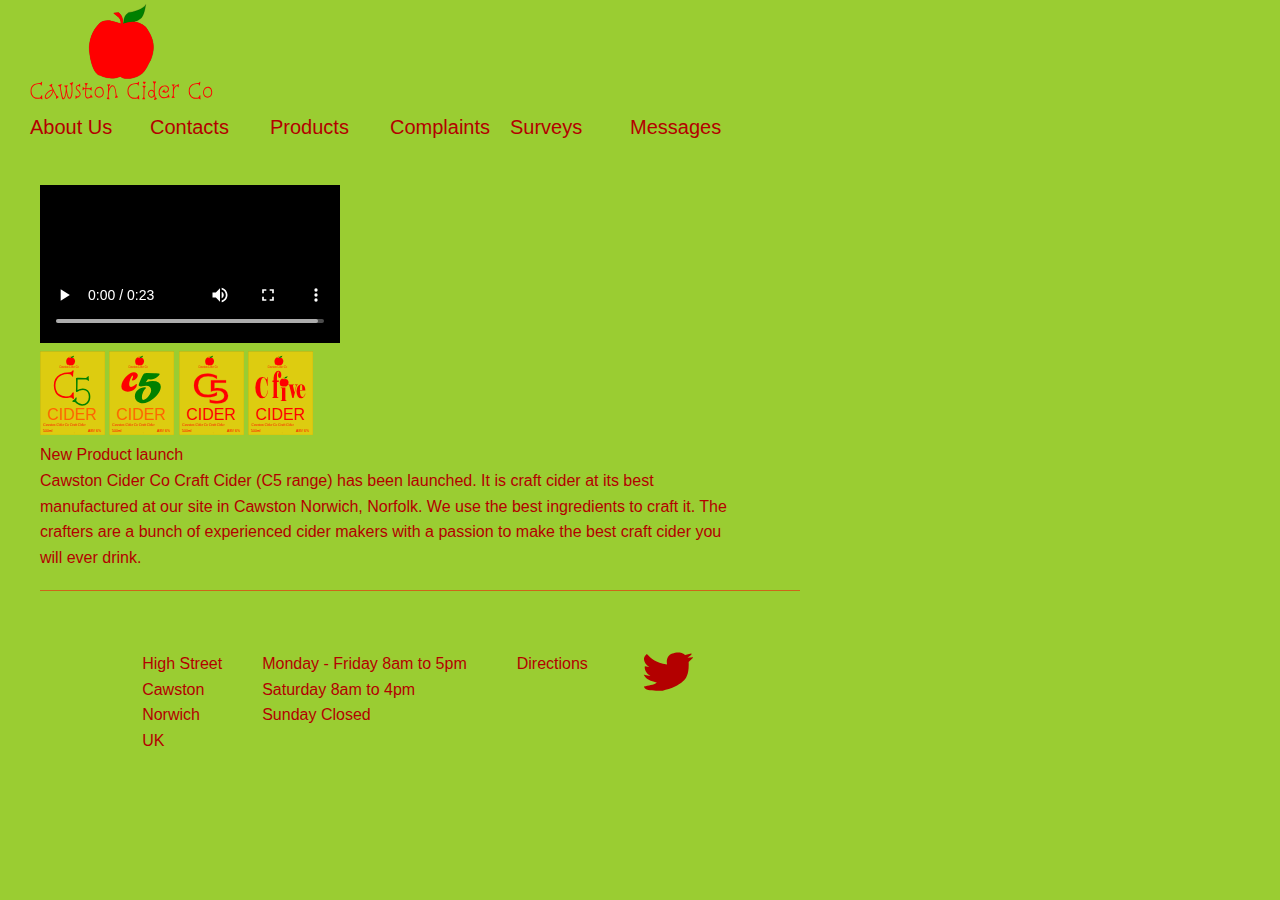
==== index.html @ 37123463 "admend file path" ====
<!DOCTYPE html>
<html lang="en">
  <head>
    <meta charset="UTF-8" />
    <meta name="viewport" content="width=device-width, initial-scale=1.0" />
    <meta
      name="description"
      content="Craft Cider manufacturer based in Cawston, Norwich, Norfolk.Home of C5 range"
    />
    <title>Cawston Cider Co | craft cider makers</title>
    <link rel="stylesheet" href="./Stylesheets/reset.css" />
    <link rel="stylesheet" href="css/styles-index.css" />
  </head>
  <body>
    <header>
      <section class="container1">
        <div class="header1">
          <div class="img_logo">
            <figure class="swing">
              <img
                src="/images/logo for video 600x316_3.svg"
                alt="Logo a red apple with a single green leaf"
                class="apple"
              />
            </figure>
          </div>
          <div class="nav1">
            <ul>
              <li><a href="about_us.html">About Us</a></li>
              <li><a href="contacts.html">Contacts</a></li>
              <li><a href="products.html">Products</a></li>
              <li><a href="complaints.html">Complaints</a></li>
              <li><a href="surveys.html">Surveys</a></li>
              <li><a href="messages.html">Messages</a></li>
            </ul>
          </div>
        </div>
      </section>
    </header>
    <main>
      <section>
        <div class="vid_text">
          <div>
            <video controls>
              <source src="/video/CawstonCo_2.mp4" type="video/mp4" />
              Your browser does not support video
            </video>
            <div class="labels_4">
              <img
                src="/images/label-1.svg"
                alt="new brand named C5 range label"
              />
              <img
                src="/images/label-2.svg"
                alt="new brand named C5 range label"
              />
              <img
                src="/images/label-3.svg"
                alt="new brand named C5 range label"
              />
              <img
                src="/images/label-4.svg"
                alt="new brand named C5 range label"
              />
            </div>
          </div>
          <div>
            <h2>New Product launch</h2>
            <p>
              Cawston Cider Co Craft Cider (C5 range) has been launched. It is
              craft cider at its best manufactured at our site in Cawston
              Norwich, Norfolk. We use the best ingredients to craft it. The
              crafters are a bunch of experienced cider makers with a passion to
              make the best craft cider you will ever drink.
            </p>
          </div>
        </div>
      </section>
    </main>
    <footer>
      <hr class="horizontal_line" />
      <div class="footer1">
        <div class="address">
          <li>High Street</li>
          <li>Cawston</li>
          <li>Norwich</li>
          <li>UK</li>
        </div>
        <div class="opening_hours">
          <li>Monday - Friday 8am to 5pm</li>
          <li>Saturday 8am to 4pm</li>
          <li>Sunday Closed</li>
        </div>
        <div class="directions">
          <a href="https://goo.gl/maps/X6PAxqRuQbRzJB1BA">Directions</a>
        </div>
        <div class="social_media">
          <img src="/images/maroon tweet.svg" alt="tweet icon" />
        </div>
      </div>
    </footer>
  </body>
</html>
---- css/styles-index.css ----
* {
  font-family: "Trebuchet MS", "Lucida Sans Unicode", "Lucida Grande",
    "Lucida Sans", Arial, sans-serif;
}

body {
  background-color: yellowgreen;
  line-height: 1.6rem;
  letter-spacing: 0.02;
  margin-left: 20px;
  align-content: center;
  max-width: 800px;
}

body {
  background-color: yellowgreen;
  animation-name: home-background;
  animation-duration: 5s;
  animation-iteration-count: infinite;
  animation-fill-mode: both;
  animation-timing-function: ease-in-out;
  animation-direction: alternate;
}
@keyframes home-background {
  from {
    background-color: reb(154, 205, 50);
  }
  to {
    background-color: rgb(179, 194, 26);
  }
}

section .container1 {
  display: flex;
  flex-direction: column;
}
.header1 {
  display: flex;
  flex-direction: column;
  justify-content: flex-start;
  align-content: space-between;
}

header img {
  max-width: 200px;
  height: auto;
}

.img_logo {
  max-width: 250px;
  height: auto;
}
.nav1 ul li a {
  display: flex;
  flex-direction: row;
  text-decoration: none;
  width: 100px;
  height: 30px;
  margin: 5px;
  padding: 5px;
  text-align: center;
  font-size: 20px;
  list-style-type: none;
  border-radius: 4%;
  color: rgb(179, 0, 0);
  font-weight: 400;
  list-style: none;
  font-family: "Trebuchet MS", "Lucida Sans Unicode", "Lucida Grande",
    "Lucida Sans", Arial, sans-serif;
}

ul,
.nav1 li a {
  display: flex;
  flex-direction: row;
  justify-content: flex-start;
  align-content: space-around;
  text-align: center;
  list-style-type: none;
  text-decoration: none;
}

a:hover {
  background-color: rgba(255, 0, 0, 0.5);
  border: 1px;
}

h1 {
  font-family: "Trebuchet MS", "Lucida Sans Unicode", "Lucida Grande",
    "Lucida Sans", Arial, sans-serif;
  font-weight: 700;
}

header .header_horizontal_line {
  height: 1px;
  color: rgb(179, 0, 0);
  border: none;
}

video {
  height: auto;
  max-width: 300px;
}
.vid_text {
  display: flex;
  flex-direction: column;
  align-content: space-between;
  margin-top: 30px;
  max-width: 90%;
}
.vid_text p {
  min-width: 100px;
}

.vid_text h2,
p {
  color: rgb(179, 0, 0);
}
.vid_text > div {
  margin-left: 20px;
}
.labels_4 > img {
  max-width: 65px;
  height: auto;
  align-items: center;
}

footer {
  height: 100px;
  background-color: dark green;
  max-width: 800px;
  font-family: "Trebuchet MS", "Lucida Sans Unicode", "Lucida Grande",
    "Lucida Sans", Arial, sans-serif;
  margin: 20px;
}
.footer1 {
  display: flex;
  flex-direction: row;
  align-content: space-between;
  justify-content: center;
  margin: 20px;
}

.footer1 > div {
  padding: 20px;
  list-style-type: none;
  margin-top: 20px;
}

footer hr.horizontal_line {
  height: 1px;
  margin-left: 0%;
  background-color: rgba(255, 0, 0, 0.5);
  max-width: 100%;
  border: none;
}

.address,
.opening_hours li {
  list-style-type: none;
  color: rgb(179, 0, 0);
}

.directions a {
  text-decoration: none;
  max-width: 50px;
  max-height: 30px;
  margin: 5px;
  padding: 5px;
  text-align: center;
  font-size: 1rem;
  border-radius: 4%;
  color: rgb(179, 0, 0);
}

.social_media {
  text-decoration: none;
  max-width: 500px;
  margin: 5px;
  padding: 5px;
  text-align: center;
  font-size: 20px;
  border-radius: 4%;
  color: rgb(179, 0, 0);
}

.social_media img {
  max-width: 50px;
}

.swing img {
  animation: example ease-in-out 5s infinite alternate;
  transform-origin: center -20px;
  float: left;
}

@keyframes example {
  from {
    transform: tanslateX(0);
  }
  to {
    transform: translateX(300px);
  }
}
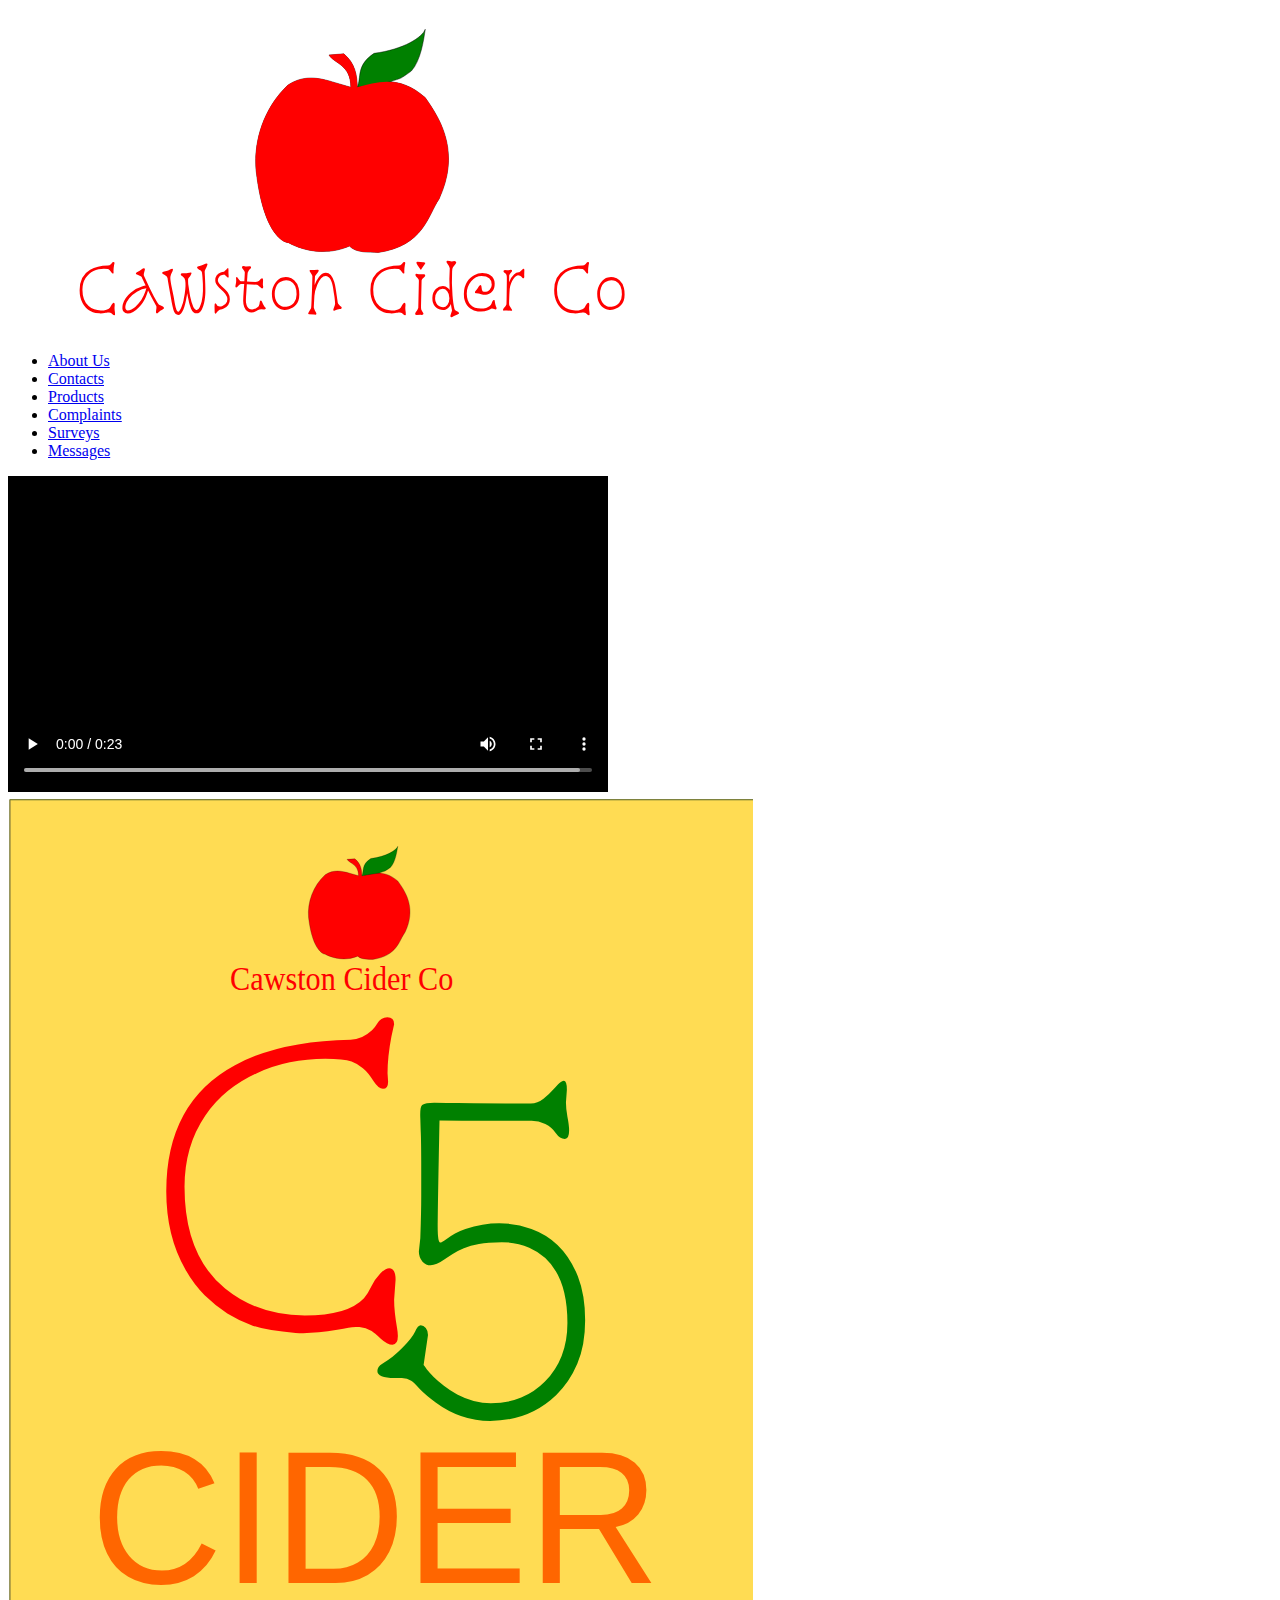
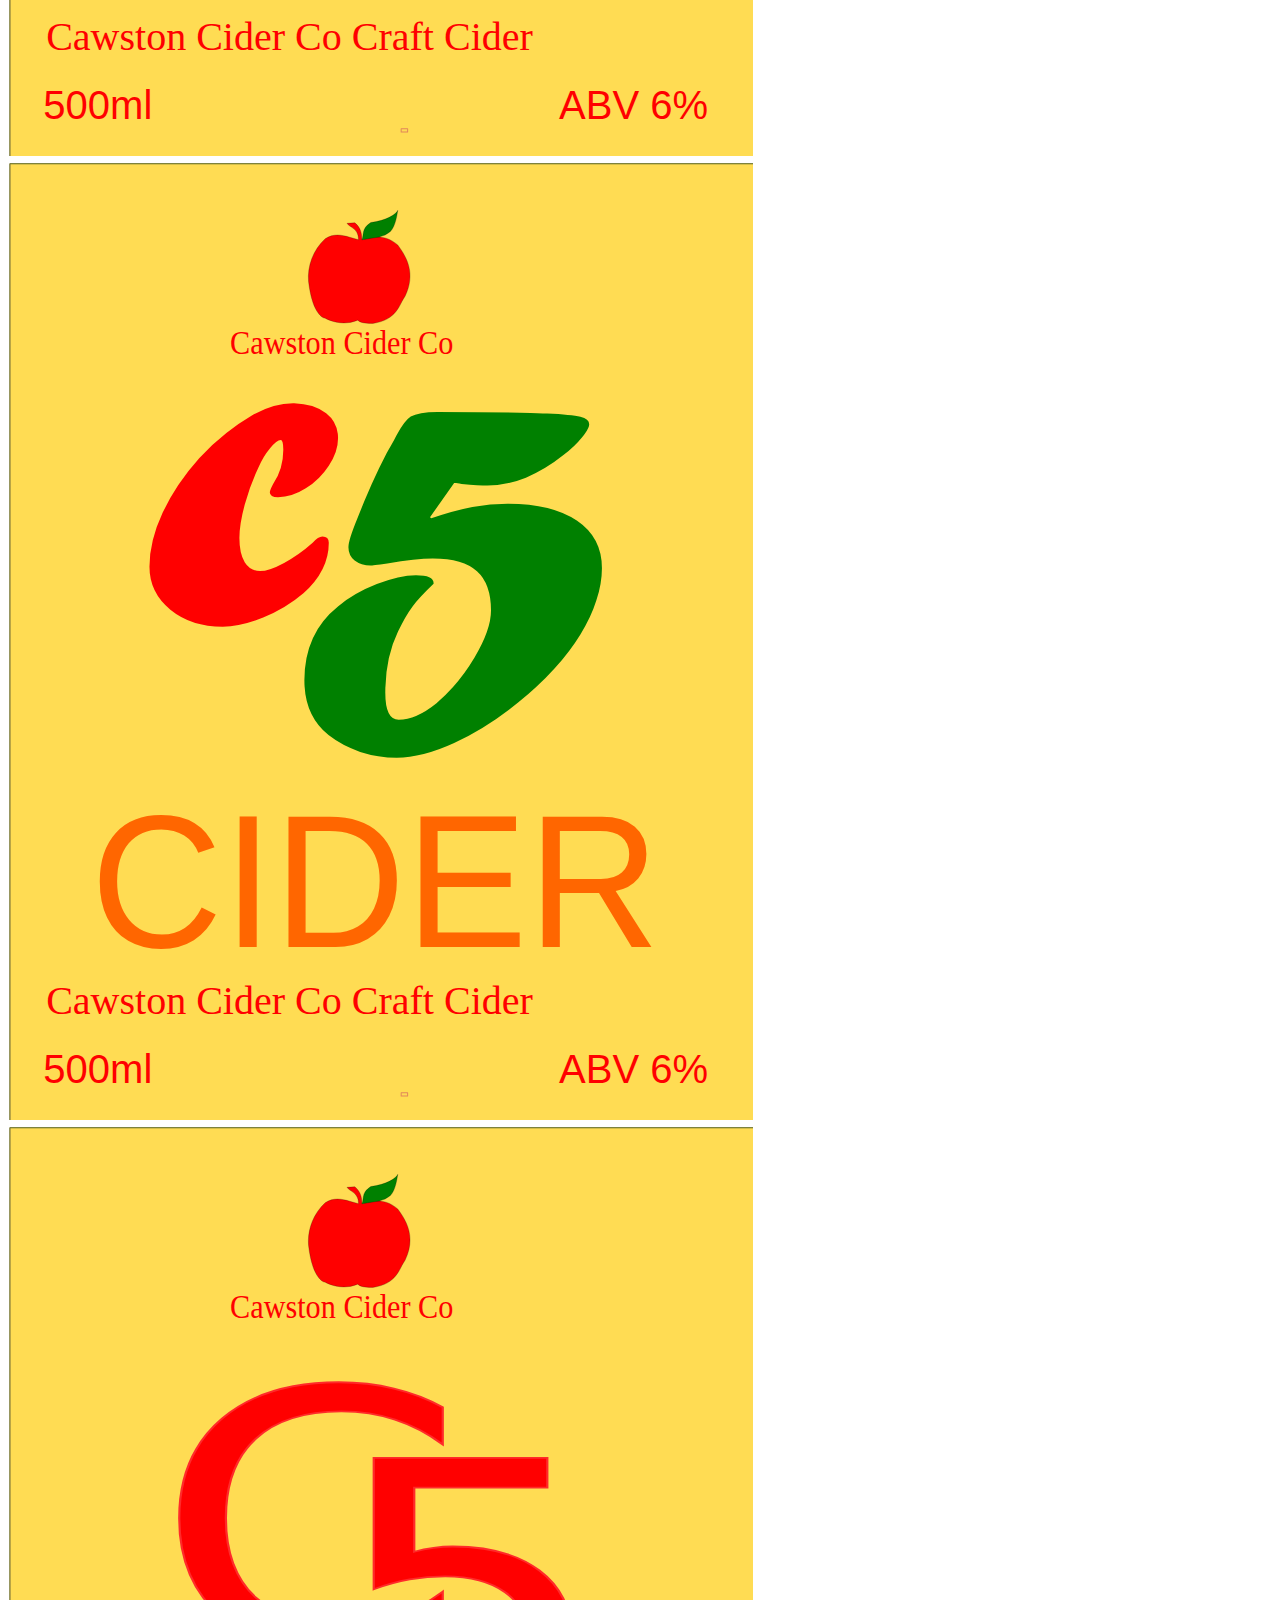
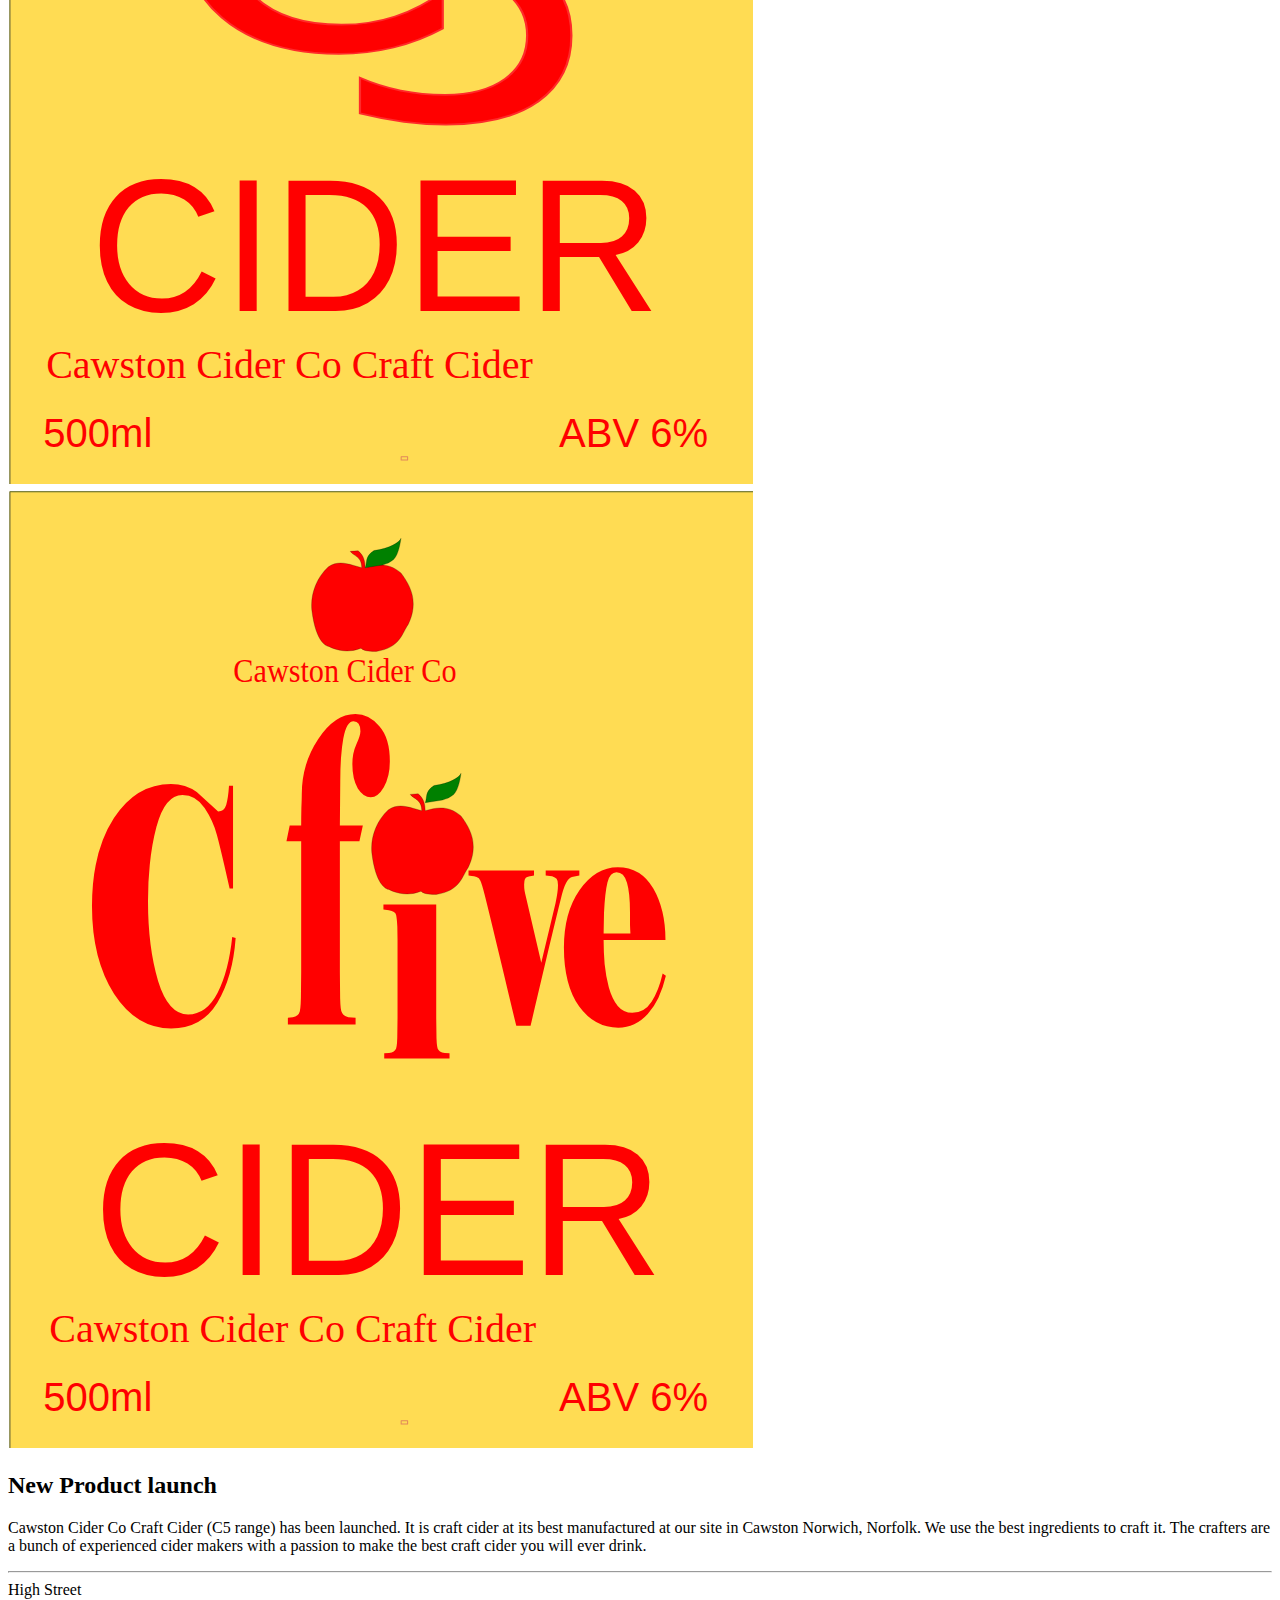
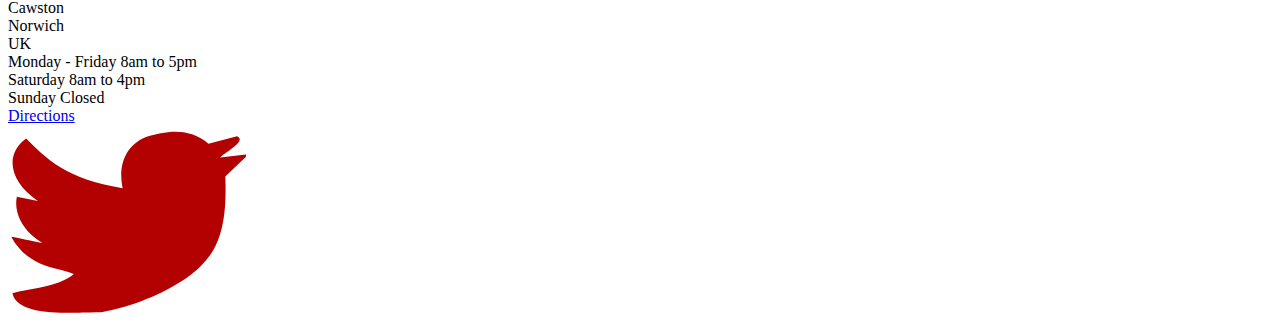
==== commit 83141e6a: "path amends" ====
--- a/index.html
+++ b/index.html
@@ -8,8 +8,8 @@
       content="Craft Cider manufacturer based in Cawston, Norwich, Norfolk.Home of C5 range"
     />
     <title>Cawston Cider Co | craft cider makers</title>
-    <link rel="stylesheet" href="./Stylesheets/reset.css" />
-    <link rel="stylesheet" href="css/styles-index.css" />
+    <link rel="stylesheet" href="CiderCo/Stylesheets/reset.css" />
+    <link rel="stylesheet" href=CiderCo/Stylesheets/styles-index.css" />
   </head>
   <body>
     <header>
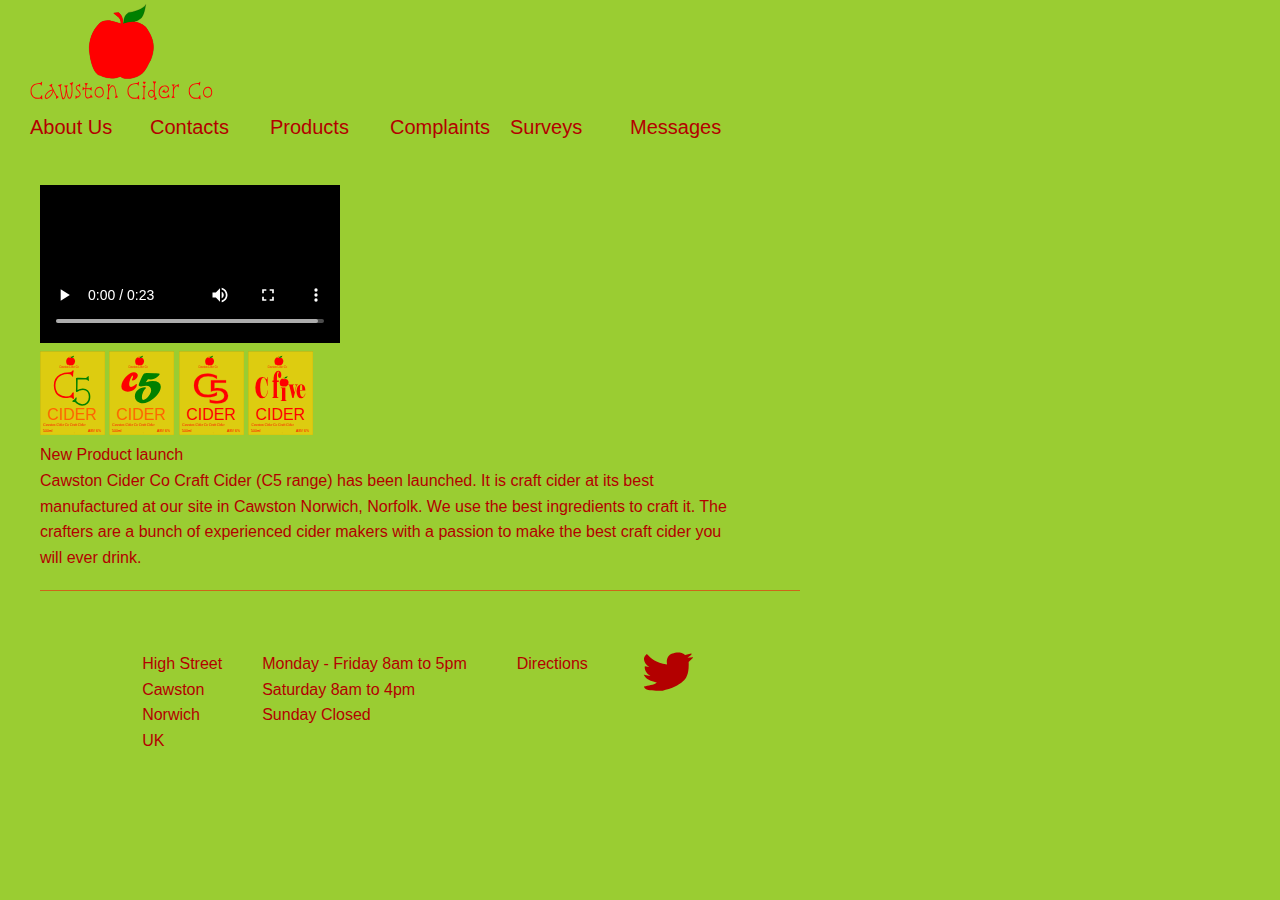
==== commit dd4561d6: "amend" ====
--- a/index.html
+++ b/index.html
@@ -8,8 +8,8 @@
       content="Craft Cider manufacturer based in Cawston, Norwich, Norfolk.Home of C5 range"
     />
     <title>Cawston Cider Co | craft cider makers</title>
-    <link rel="stylesheet" href="CiderCo/Stylesheets/reset.css" />
-    <link rel="stylesheet" href=CiderCo/Stylesheets/styles-index.css" />
+    <link rel="stylesheet" href="css/reset.css" />
+    <link rel="stylesheet" href="css/styles-index.css" />
   </head>
   <body>
     <header>
@@ -18,7 +18,7 @@
           <div class="img_logo">
             <figure class="swing">
               <img
-                src="/images/logo for video 600x316_3.svg"
+                src="../images/logo for video 600x316_3.svg"
                 alt="Logo a red apple with a single green leaf"
                 class="apple"
               />
@@ -42,24 +42,24 @@
         <div class="vid_text">
           <div>
             <video controls>
-              <source src="/video/CawstonCo_2.mp4" type="video/mp4" />
+              <source src="../video/CawstonCo_2.mp4" type="video/mp4" />
               Your browser does not support video
             </video>
             <div class="labels_4">
               <img
-                src="/images/label-1.svg"
+                src="../images/label-1.svg"
                 alt="new brand named C5 range label"
               />
               <img
-                src="/images/label-2.svg"
+                src="../images/label-2.svg"
                 alt="new brand named C5 range label"
               />
               <img
-                src="/images/label-3.svg"
+                src="../images/label-3.svg"
                 alt="new brand named C5 range label"
               />
               <img
-                src="/images/label-4.svg"
+                src="../images/label-4.svg"
                 alt="new brand named C5 range label"
               />
             </div>
--- a/css/styles-index.css
+++ b/css/styles-index.css
@@ -0,0 +1,204 @@
+* {
+  font-family: "Trebuchet MS", "Lucida Sans Unicode", "Lucida Grande",
+    "Lucida Sans", Arial, sans-serif;
+}
+
+body {
+  background-color: yellowgreen;
+  line-height: 1.6rem;
+  letter-spacing: 0.02;
+  margin-left: 20px;
+  align-content: center;
+  max-width: 800px;
+}
+
+body {
+  background-color: yellowgreen;
+  animation-name: home-background;
+  animation-duration: 5s;
+  animation-iteration-count: infinite;
+  animation-fill-mode: both;
+  animation-timing-function: ease-in-out;
+  animation-direction: alternate;
+}
+@keyframes home-background {
+  from {
+    background-color: reb(154, 205, 50);
+  }
+  to {
+    background-color: rgb(179, 194, 26);
+  }
+}
+
+section .container1 {
+  display: flex;
+  flex-direction: column;
+}
+.header1 {
+  display: flex;
+  flex-direction: column;
+  justify-content: flex-start;
+  align-content: space-between;
+}
+
+header img {
+  max-width: 200px;
+  height: auto;
+}
+
+.img_logo {
+  max-width: 250px;
+  height: auto;
+}
+.nav1 ul li a {
+  display: flex;
+  flex-direction: row;
+  text-decoration: none;
+  width: 100px;
+  height: 30px;
+  margin: 5px;
+  padding: 5px;
+  text-align: center;
+  font-size: 20px;
+  list-style-type: none;
+  border-radius: 4%;
+  color: rgb(179, 0, 0);
+  font-weight: 400;
+  list-style: none;
+  font-family: "Trebuchet MS", "Lucida Sans Unicode", "Lucida Grande",
+    "Lucida Sans", Arial, sans-serif;
+}
+
+ul,
+.nav1 li a {
+  display: flex;
+  flex-direction: row;
+  justify-content: flex-start;
+  align-content: space-around;
+  text-align: center;
+  list-style-type: none;
+  text-decoration: none;
+}
+
+a:hover {
+  background-color: rgba(255, 0, 0, 0.5);
+  border: 1px;
+}
+
+h1 {
+  font-family: "Trebuchet MS", "Lucida Sans Unicode", "Lucida Grande",
+    "Lucida Sans", Arial, sans-serif;
+  font-weight: 700;
+}
+
+header .header_horizontal_line {
+  height: 1px;
+  color: rgb(179, 0, 0);
+  border: none;
+}
+
+video {
+  height: auto;
+  max-width: 300px;
+}
+.vid_text {
+  display: flex;
+  flex-direction: column;
+  align-content: space-between;
+  margin-top: 30px;
+  max-width: 90%;
+}
+.vid_text p {
+  min-width: 100px;
+}
+
+.vid_text h2,
+p {
+  color: rgb(179, 0, 0);
+}
+.vid_text > div {
+  margin-left: 20px;
+}
+.labels_4 > img {
+  max-width: 65px;
+  height: auto;
+  align-items: center;
+}
+
+footer {
+  height: 100px;
+  background-color: dark green;
+  max-width: 800px;
+  font-family: "Trebuchet MS", "Lucida Sans Unicode", "Lucida Grande",
+    "Lucida Sans", Arial, sans-serif;
+  margin: 20px;
+}
+.footer1 {
+  display: flex;
+  flex-direction: row;
+  align-content: space-between;
+  justify-content: center;
+  margin: 20px;
+}
+
+.footer1 > div {
+  padding: 20px;
+  list-style-type: none;
+  margin-top: 20px;
+}
+
+footer hr.horizontal_line {
+  height: 1px;
+  margin-left: 0%;
+  background-color: rgba(255, 0, 0, 0.5);
+  max-width: 100%;
+  border: none;
+}
+
+.address,
+.opening_hours li {
+  list-style-type: none;
+  color: rgb(179, 0, 0);
+}
+
+.directions a {
+  text-decoration: none;
+  max-width: 50px;
+  max-height: 30px;
+  margin: 5px;
+  padding: 5px;
+  text-align: center;
+  font-size: 1rem;
+  border-radius: 4%;
+  color: rgb(179, 0, 0);
+}
+
+.social_media {
+  text-decoration: none;
+  max-width: 500px;
+  margin: 5px;
+  padding: 5px;
+  text-align: center;
+  font-size: 20px;
+  border-radius: 4%;
+  color: rgb(179, 0, 0);
+}
+
+.social_media img {
+  max-width: 50px;
+}
+
+.swing img {
+  animation: example ease-in-out 5s infinite alternate;
+  transform-origin: center -20px;
+  float: left;
+}
+
+@keyframes example {
+  from {
+    transform: tanslateX(0);
+  }
+  to {
+    transform: translateX(300px);
+  }
+}
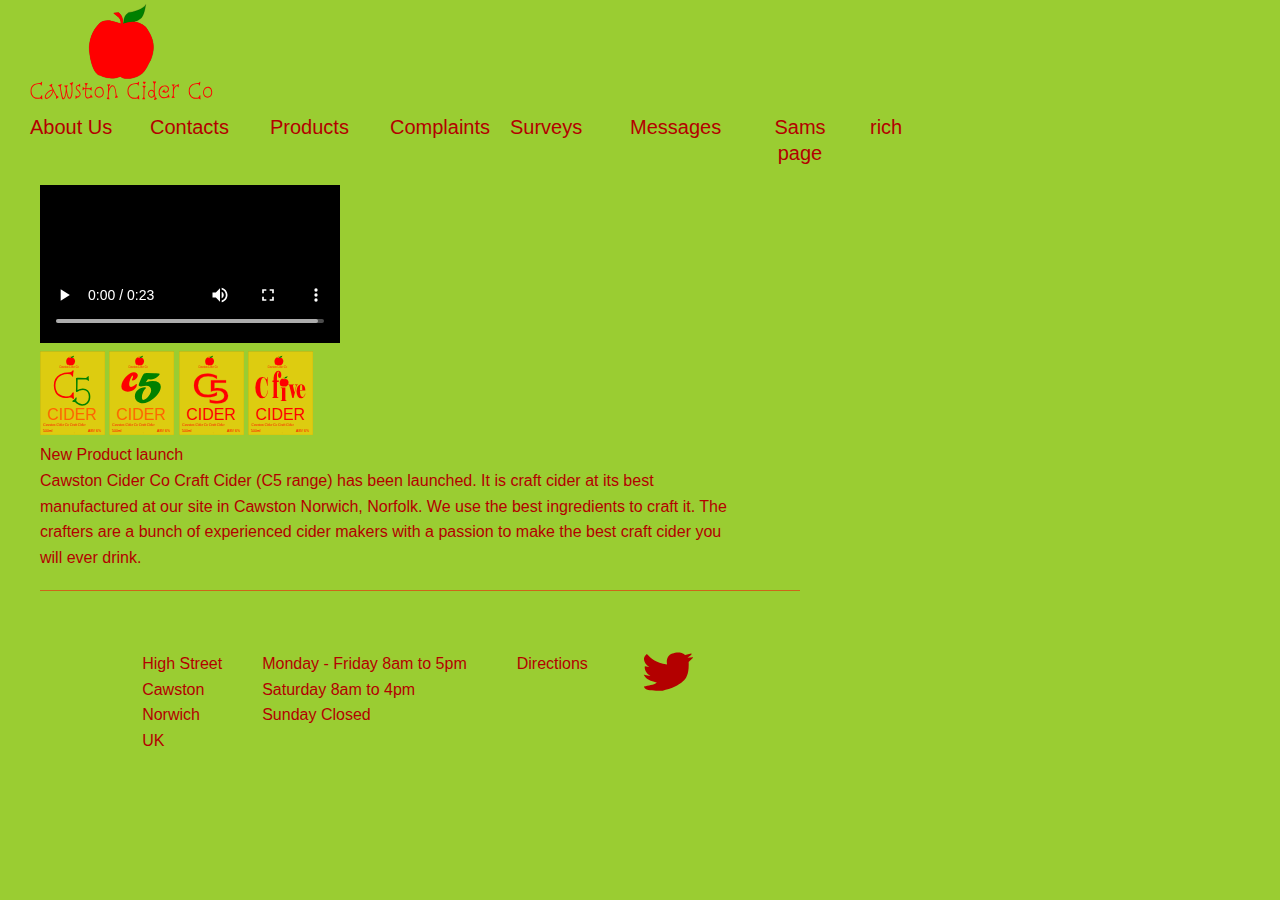
==== commit 43f0d92c: "debugged 20230713" ====
--- a/index.html
+++ b/index.html
@@ -8,8 +8,8 @@
       content="Craft Cider manufacturer based in Cawston, Norwich, Norfolk.Home of C5 range"
     />
     <title>Cawston Cider Co | craft cider makers</title>
-    <link rel="stylesheet" href="css/reset.css" />
-    <link rel="stylesheet" href="css/styles-index.css" />
+    <link rel="stylesheet" href="./css/reset.css" />
+    <link rel="stylesheet" href="./css/styles-index.css" />
   </head>
   <body>
     <header>
@@ -18,7 +18,7 @@
           <div class="img_logo">
             <figure class="swing">
               <img
-                src="../images/logo for video 600x316_3.svg"
+                src="./images/logo for video 600x316_3.svg"
                 alt="Logo a red apple with a single green leaf"
                 class="apple"
               />
@@ -32,6 +32,8 @@
               <li><a href="complaints.html">Complaints</a></li>
               <li><a href="surveys.html">Surveys</a></li>
               <li><a href="messages.html">Messages</a></li>
+              <li><a href="sams_page.html">Sams page</a></li>
+              <li><a href="rich.html">rich</a></li>
             </ul>
           </div>
         </div>
@@ -42,24 +44,24 @@
         <div class="vid_text">
           <div>
             <video controls>
-              <source src="../video/CawstonCo_2.mp4" type="video/mp4" />
+              <source src="./video/CawstonCo_2.mp4" type="video/mp4" />
               Your browser does not support video
             </video>
             <div class="labels_4">
               <img
-                src="../images/label-1.svg"
+                src="./images/label-1.svg"
                 alt="new brand named C5 range label"
               />
               <img
-                src="../images/label-2.svg"
+                src="./images/label-2.svg"
                 alt="new brand named C5 range label"
               />
               <img
-                src="../images/label-3.svg"
+                src="./images/label-3.svg"
                 alt="new brand named C5 range label"
               />
               <img
-                src="../images/label-4.svg"
+                src="./images/label-4.svg"
                 alt="new brand named C5 range label"
               />
             </div>
@@ -95,7 +97,7 @@
           <a href="https://goo.gl/maps/X6PAxqRuQbRzJB1BA">Directions</a>
         </div>
         <div class="social_media">
-          <img src="/images/maroon tweet.svg" alt="tweet icon" />
+          <img src="./images/maroon tweet.svg" alt="tweet icon" />
         </div>
       </div>
     </footer>
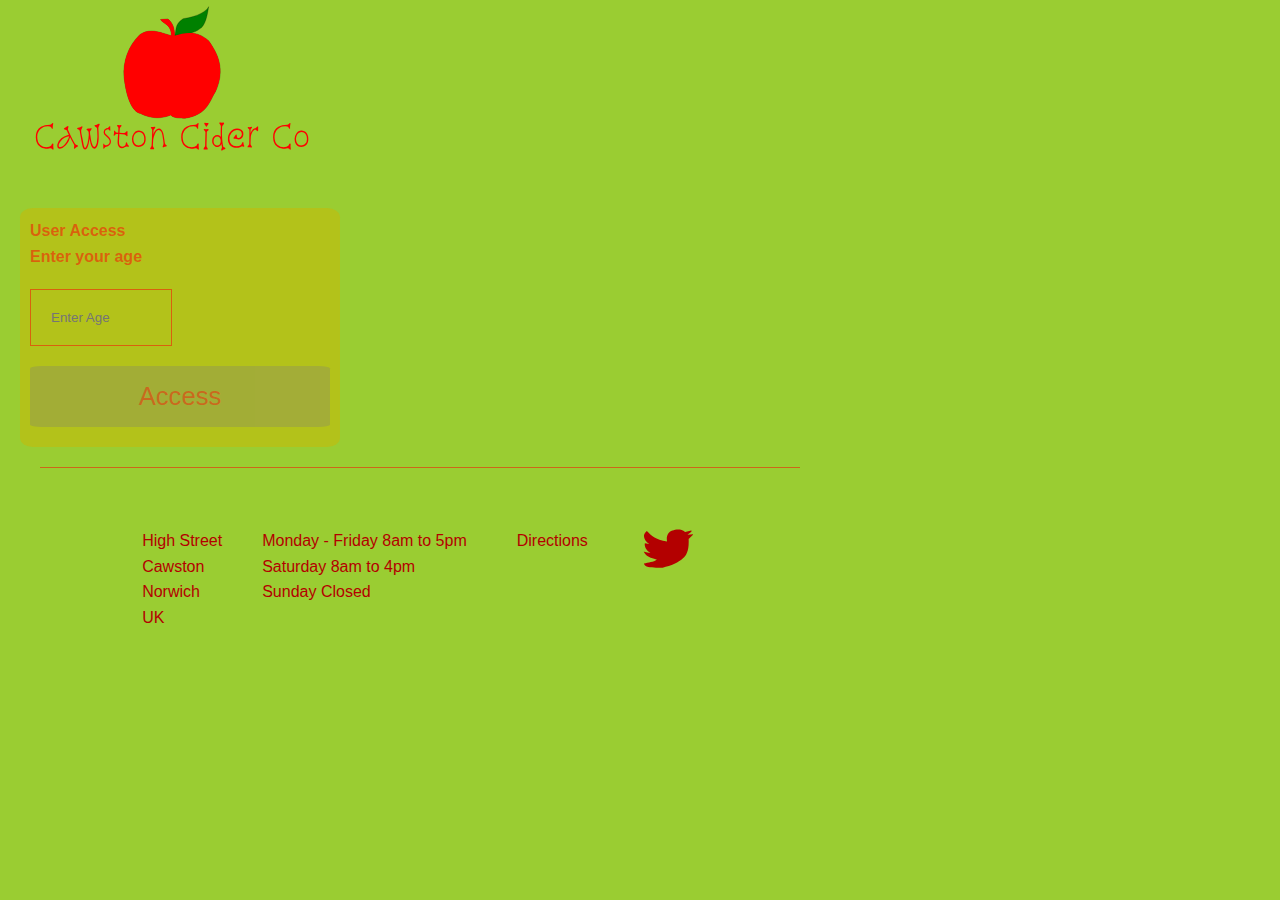
==== commit 71519a71: "amends" ====
--- a/index.html
+++ b/index.html
@@ -24,61 +24,29 @@
               />
             </figure>
           </div>
-          <div class="nav1">
-            <ul>
-              <li><a href="about_us.html">About Us</a></li>
-              <li><a href="contacts.html">Contacts</a></li>
-              <li><a href="products.html">Products</a></li>
-              <li><a href="complaints.html">Complaints</a></li>
-              <li><a href="surveys.html">Surveys</a></li>
-              <li><a href="messages.html">Messages</a></li>
-              <li><a href="sams_page.html">Sams page</a></li>
-              <li><a href="rich.html">rich</a></li>
-            </ul>
-          </div>
         </div>
       </section>
     </header>
+
     <main>
-      <section>
-        <div class="vid_text">
-          <div>
-            <video controls>
-              <source src="./video/CawstonCo_2.mp4" type="video/mp4" />
-              Your browser does not support video
-            </video>
-            <div class="labels_4">
-              <img
-                src="./images/label-1.svg"
-                alt="new brand named C5 range label"
-              />
-              <img
-                src="./images/label-2.svg"
-                alt="new brand named C5 range label"
-              />
-              <img
-                src="./images/label-3.svg"
-                alt="new brand named C5 range label"
-              />
-              <img
-                src="./images/label-4.svg"
-                alt="new brand named C5 range label"
-              />
-            </div>
-          </div>
-          <div>
-            <h2>New Product launch</h2>
-            <p>
-              Cawston Cider Co Craft Cider (C5 range) has been launched. It is
-              craft cider at its best manufactured at our site in Cawston
-              Norwich, Norfolk. We use the best ingredients to craft it. The
-              crafters are a bunch of experienced cider makers with a passion to
-              make the best craft cider you will ever drink.
-            </p>
-          </div>
-        </div>
-      </section>
+      <!-- web access control -->
+
+      <div id="accessControl" class="accessControl">
+        <form class="formContainer">
+          <h1>User Access</h1>
+          <label for="ageOfUser">Enter your age</label>
+          <input
+            type="number"
+            placeholder="Enter Age"
+            name="userAge"
+            id="userAge"
+            required
+          />
+          <button type="submit" class="btn" id="accessButton">Access</button>
+        </form>
+      </div>
     </main>
+
     <footer>
       <hr class="horizontal_line" />
       <div class="footer1">
@@ -101,5 +69,6 @@
         </div>
       </div>
     </footer>
+    <script src="jsFiles/entry.js"></script>
   </body>
 </html>
--- a/css/styles-index.css
+++ b/css/styles-index.css
@@ -42,47 +42,13 @@
 }
 
 header img {
-  max-width: 200px;
+  max-width: 300px;
   height: auto;
 }
 
 .img_logo {
-  max-width: 250px;
+  max-width: 350px;
   height: auto;
-}
-.nav1 ul li a {
-  display: flex;
-  flex-direction: row;
-  text-decoration: none;
-  width: 100px;
-  height: 30px;
-  margin: 5px;
-  padding: 5px;
-  text-align: center;
-  font-size: 20px;
-  list-style-type: none;
-  border-radius: 4%;
-  color: rgb(179, 0, 0);
-  font-weight: 400;
-  list-style: none;
-  font-family: "Trebuchet MS", "Lucida Sans Unicode", "Lucida Grande",
-    "Lucida Sans", Arial, sans-serif;
-}
-
-ul,
-.nav1 li a {
-  display: flex;
-  flex-direction: row;
-  justify-content: flex-start;
-  align-content: space-around;
-  text-align: center;
-  list-style-type: none;
-  text-decoration: none;
-}
-
-a:hover {
-  background-color: rgba(255, 0, 0, 0.5);
-  border: 1px;
 }
 
 h1 {
@@ -97,32 +63,69 @@
   border: none;
 }
 
-video {
-  height: auto;
+/* css for access control */
+
+/*#accessForm {
+  width: 100px;
+  height: 50px;
+  background-color: green;
+  color: rgb(179, 0, 0);
+  margin-top: 50px;
+} */
+
+/* login form * button at bottom */
+/*.open-button {
+  background-color: rgb(240, 162, 162);
+  color: white;
+  padding: 16px 20px;
+  border: none;
+  cursor: pointer;
+  opacity: 0.8;
+  position: fixed;
+  bottom: 50px;
+  right: 50px;
+  width: 280px;
+}
+*/
+/*  add style to form container */
+.formContainer {
   max-width: 300px;
-}
-.vid_text {
+  padding: 10px;
+  background-color: rgb(179, 194, 26);
   display: flex;
   flex-direction: column;
-  align-content: space-between;
-  margin-top: 30px;
-  max-width: 90%;
-}
-.vid_text p {
-  min-width: 100px;
-}
-
-.vid_text h2,
-p {
-  color: rgb(179, 0, 0);
-}
-.vid_text > div {
-  margin-left: 20px;
-}
-.labels_4 > img {
-  max-width: 65px;
-  height: auto;
-  align-items: center;
+  margin-top: 50px;
+  border-radius: 4%;
+  color: rgba(255, 0, 0, 0.5);
+  font-weight: 700;
+}
+
+/* full width input field */
+.formContainer input[type="number"] {
+  width: 100px;
+  padding: 20px;
+  margin: 20px 0 20px 0;
+  border: 1px solid rgba(255, 0, 0, 0.5);
+  background-color: rgb(179, 194, 26);
+}
+/* when the inputs get focus do something */
+.formContainer input[type="number"]:focus {
+  background: #ddd;
+  outline: none;
+}
+
+/* set a style for the submit lognin button */
+.formContainer .btn {
+  background-color: rgb(159, 168, 62);
+  color: rgba(255, 0, 0, 0.5);
+  padding: 16px;
+  border: none;
+  cursor: pointer;
+  width: 100%;
+  margin-bottom: 10px;
+  opacity: 0.8;
+  border-radius: 4%;
+  font-size: 1.6rem;
 }
 
 footer {
